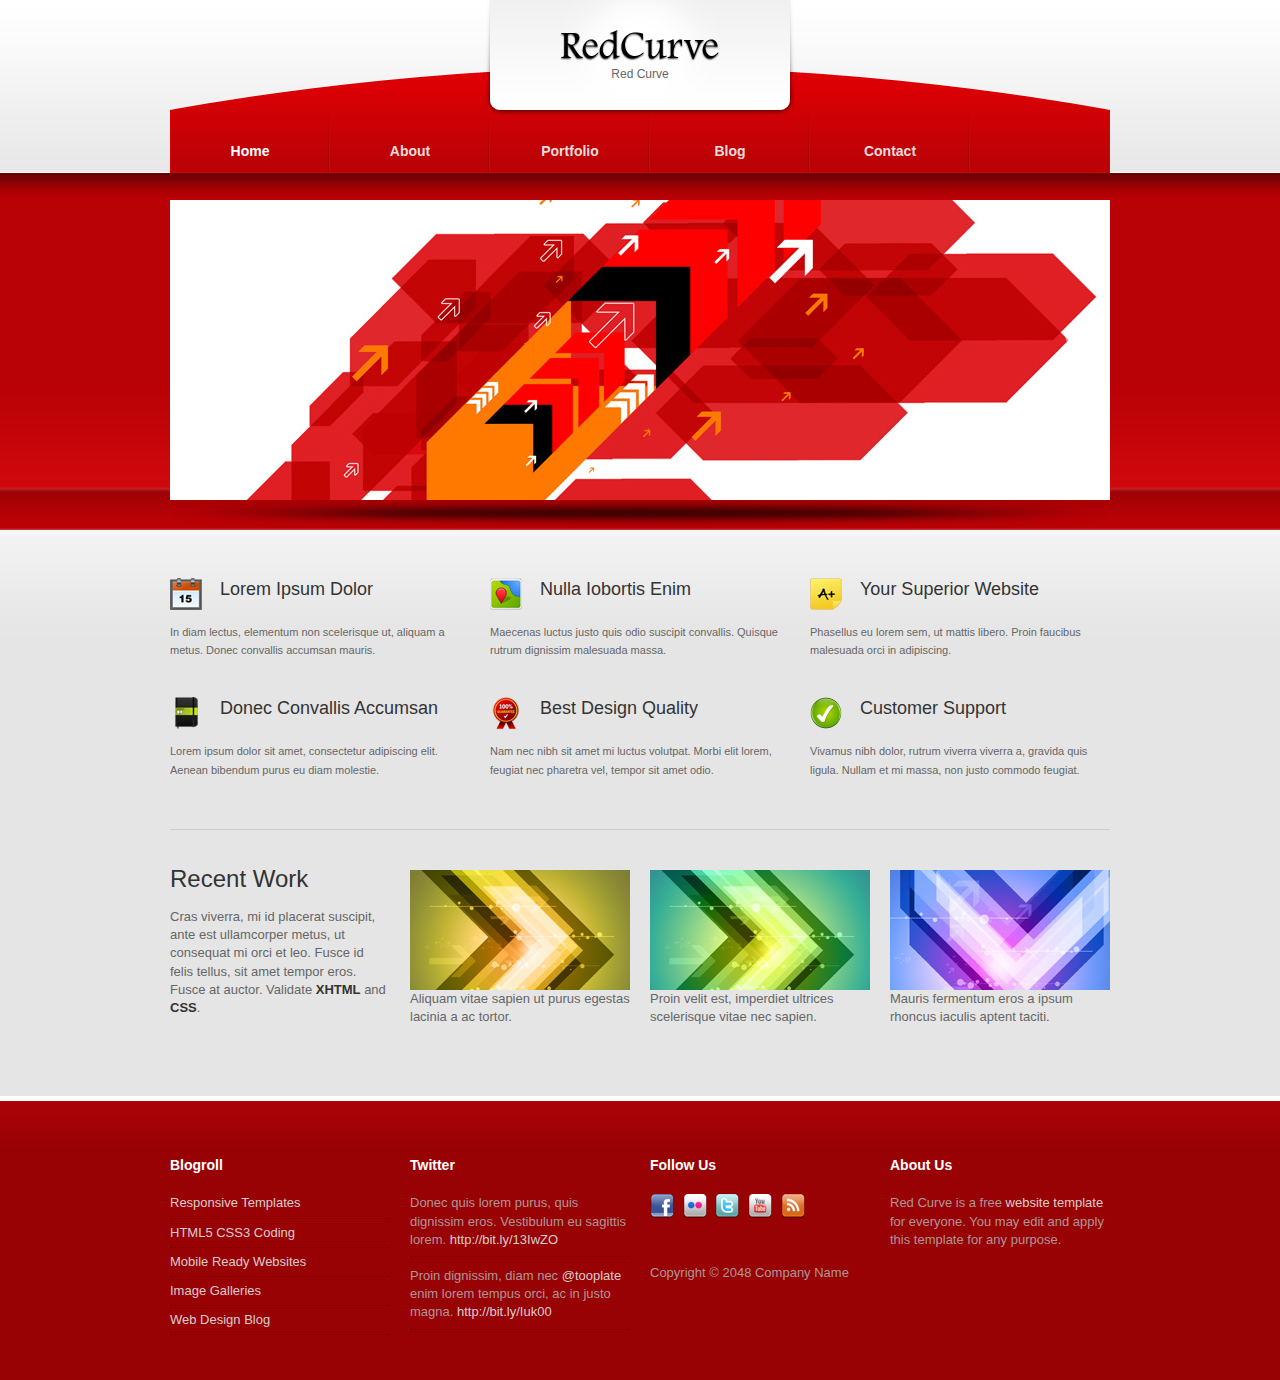
==== index.html @ 510c8c4b "Update index.html" ====
<!DOCTYPE html PUBLIC "-//W3C//DTD XHTML 1.0 Transitional//EN" "http://www.w3.org/TR/xhtml1/DTD/xhtml1-transitional.dtd">
<html xmlns="http://www.w3.org/1999/xhtml">
<head>
<meta http-equiv="Content-Type" content="text/html; charset=utf-8" />
<title>Red Curve Theme - Free Website Template</title>
<meta name="keywords" content="" />
<meta name="description" content="" />
<!--
Template 2057 red curve
http://www.tooplate.com/view/2057-red-curve
-->
<link href="css/tooplate_style.css" rel="stylesheet" type="text/css" />

<link rel="stylesheet" href="css/nivo-slider.css" type="text/css" media="screen" />

<link rel="stylesheet" type="text/css" href="css/ddsmoothmenu.css" />
<script type="text/javascript" src="js/jquery.min.js"></script>
<script type="text/javascript" src="js/ddsmoothmenu.js">

/***********************************************
* Smooth Navigational Menu- (c) Dynamic Drive DHTML code library (www.dynamicdrive.com)
* This notice MUST stay intact for legal use
* Visit Dynamic Drive at http://www.dynamicdrive.com/ for full source code
***********************************************/
/* All Files has been uploaded */
	/* made repo   public */
</script>

<script type="text/javascript">

ddsmoothmenu.init({
	mainmenuid: "tooplate_menu", //menu DIV id
	orientation: 'h', //Horizontal or vertical menu: Set to "h" or "v"
	classname: 'ddsmoothmenu', //class added to menu's outer DIV
	//customtheme: ["#1c5a80", "#18374a"],
	contentsource: "markup" //"markup" or ["container_id", "path_to_menu_file"]
})

</script>

</head>

<body>

<div id="tooplate_header">
	<div id="site_title"><h1><a href="#">Red Curve</a></h1></div>
    <div id="tooplate_menu" class="ddsmoothmenu">
                <ul>
                    <li><a href="index.html" class="selected">Home</a></li>
                    <li><a href="about.html">About</a>
                      	<ul>
                            <li><a href="#">Sub menu 1</a></li>
                            <li><a href="#">Sub menu 2</a></li>
                            <li><a href="#">Sub menu 3</a></li>
                            <li><span class="bottom"></span></li>
                        </ul>
                    </li>
                    <li><a href="portfolio.html">Portfolio</a>
                      	<ul>
                            <li><a href="#">Sub menu 1</a></li>
                            <li><a href="#">Sub menu 2</a></li>
                            <li><a href="#">Sub menu 3</a></li>
                            <li><a href="#">Sub menu 4</a></li>
                            <li><a href="#">Sub menu 5</a></li>
                            <li><span class="bottom"></span></li>
                        </ul>
                    </li>
                  	<li><a href="blog.html">Blog</a></li>
                    <li><a href="contact.html">Contact</a></li>
                </ul>
                <br style="clear: left" />
            </div> <!-- end of tooplate_menu -->
</div> <!-- END of header -->

<div id="tooplate_slider_wrapper">
	<div id="tooplate_slider">
        <div id="slider" class="nivoSlider">
            <img src="images/slider/01.jpg" alt="Slider 01"/>
            <a href="http://dev7studios.com"><img src="images/slider/02.jpg" alt="Slider 02"/></a>
            <img src="images/slider/03.jpg" alt="Slider 03" />
            <img src="images/slider/04.jpg" alt="Slider 04"/>
        </div>
		<script type="text/javascript" src="js/jquery-1.4.3.min.js"></script>
        <script type="text/javascript" src="js/jquery.nivo.slider.js"></script>
        <script type="text/javascript">
        $(window).load(function() {
            $('#slider').nivoSlider();
        });
        </script>	
    </div> <!-- END of slider -->
</div> <!-- END of slider wrapper -->

<div id="tooplate_main_wrapper">
	<div id="tooplate_main">
    	<div class="col one_third fp_services">
            
            <h2 class="s1"><a href="#">Lorem Ipsum Dolor</a></h2>
            <p>In diam lectus, elementum non scelerisque ut, aliquam a metus. Donec convallis accumsan mauris.</p>
        </div>
        <div class="col one_third fp_services">
            
            <h2 class="s2"><a href="#">Nulla Iobortis Enim</a></h2>
            <p> Maecenas luctus justo quis odio suscipit convallis. Quisque rutrum dignissim malesuada massa. </p>
        </div>
        <div class="col one_third no_margin_right fp_services">
            
            <h2 class="s3"><a href="#">Your Superior Website</a></h2>
            <p>Phasellus eu lorem sem, ut mattis libero. Proin faucibus malesuada orci in adipiscing.</p>
        </div>
        <div class="col one_third fp_services">
            
            <h2 class="s4"><a href="#">Donec Convallis Accumsan</a></h2>
            <p>Lorem ipsum dolor sit amet, consectetur adipiscing elit. Aenean bibendum purus eu diam molestie.</p>
        </div>
        <div class="col one_third fp_services">
            
            <h2 class="s5"><a href="#">Best Design Quality</a></h2>
            <p>Nam nec nibh sit amet mi luctus volutpat. Morbi elit lorem, feugiat nec pharetra vel, tempor sit amet odio.</p>
        </div>
        <div class="col one_third no_margin_right fp_services">
            
            <h2 class="s6"><a href="#">Customer Support</a></h2>
            <p>Vivamus nibh dolor, rutrum viverra viverra a, gravida quis ligula. Nullam et mi massa, non  justo commodo feugiat.</p>
        </div>
        
        <div class="cleaner divider"></div>
        
        <div class="col one_fourth">
        	<h3>Recent Work</h3>
            <p>Cras viverra, mi id placerat suscipit, ante est ullamcorper metus, ut consequat mi orci et leo.  Fusce id felis tellus, sit amet tempor eros. Fusce at auctor. Validate <a href="http://validator.w3.org/check?uri=referer" rel="nofollow"><strong>XHTML</strong></a> and <a href="http://jigsaw.w3.org/css-validator/check/referer" rel="nofollow"><strong>CSS</strong></a>.</p>
        </div>
  		<div class="col one_fourth fp_rw">
        	<img src="images/tooplate_image_01.jpg" alt="Image 01" />
            <p>Aliquam vitae sapien ut purus egestas lacinia a ac tortor.</p>
        </div>
  		<div class="col one_fourth fp_rw">
        	<img src="images/tooplate_image_02.jpg" alt="Image 02" />
            <p>Proin velit est, imperdiet ultrices scelerisque vitae  nec sapien.</p>
        </div>
		<div class="col one_fourth fp_rw no_margin_right">
        	<img src="images/tooplate_image_03.jpg" alt="Image 03" />
            <p>Mauris fermentum eros a ipsum rhoncus iaculis aptent taciti.</p>
        </div>
        
		<div class="cleaner"></div>
    </div> <!-- END of main -->
</div> <!-- END of main wrapper -->

<div id="tooplate_footer_wrapper">
	<div id="tooplate_footer">
    	
    	<div class="col one_fourth">
        	<h4>Blogroll</h4>
            <ul class="footer_list">
            	<li><a href="#" target="_parent">Responsive Templates</a></li>
                <li><a href="#" target="_parent">HTML5 CSS3 Coding</a></li>
                <li><a href="#" target="_parent">Mobile Ready Websites</a></li>
                <li><a href="#" target="_parent">Image Galleries</a></li>
                <li><a href="#" target="_parent">Web Design Blog</a></li>
            </ul>   
        </div>
        <div class="col one_fourth">
        	<h4>Twitter</h4>
            <ul class="twitter_post">
	            <li>Donec quis lorem purus, quis dignissim eros. Vestibulum eu sagittis lorem. <a href="#">http://bit.ly/13IwZO</a></li>
                <li>Proin dignissim, diam nec <a href="#">@tooplate</a> enim lorem tempus orci, ac in justo magna. <a href="#">http://bit.ly/Iuk00</a></li>
			</ul>
        </div>
        <div class="col one_fourth">
        	<h4>Follow Us</h4>	
            
            <div class="footer_social_button">
                <a href="#"><img src="images/facebook.png" title="facebook" alt="Facebook"/></a>
                <a href="#"><img src="images/flickr.png" title="flickr" alt="Flickr" /></a>
                <a href="#"><img src="images/twitter.png" title="twitter" alt="Twitter"/></a>
                <a href="#"><img src="images/youtube.png" title="youtube" alt="Youtube"/></a>
                <a href="#"><img src="images/feed.png" title="rss" alt="RSS"/></a>
			</div>
          
            Copyright © 2048 Company Name
            
        </div>
        
        <div class="col one_fourth no_margin_right">
        	<h4>About Us</h4>
            <p>Red Curve is a free <a href="#">website template</a> for everyone. You may edit and apply this template for any purpose.</p>
        </div>
        
        <div class="cleaner"></div>
    </div> <!-- END of footer -->
</div> <!-- END of footer wrapper -->

</body>
</html>
---- css/tooplate_style.css ----
/*
Template 2057 red curve
http://www.tooplate.com/view/2057-red-curve
*/

body {
		margin: 0;
		padding: 0;
		color: #666;
		font-family: Tahoma, Geneva, sans-serif;
		font-size: 13px;
		line-height: 1.4em; 
		background-color: #e5e5e5;
		background-repeat: repeat-x;
		background-position: top;
		background-image: url(../images/tooplate_body.png)
}

a, a:link, a:visited { 
	color: #333; 
	font-weight: normal; 
	text-decoration: none; 
}

a:hover { 
	text-decoration: underline; 
}

a.more { 
	display: inline-block; 
	padding-left: 15px; 
	color: #980205; 
	font-weight: 700; 
	background: url(../images/tooplate_arrow.png) left center no-repeat; 
}

p { 
	margin: 0 0 10px 0; 
	padding: 0; 
}

img { 
	border: none; 
}

blockquote { 
	font-style: italic; 
	margin: 0 0 0 10px;
}

cite { 
	font-weight: bold; 
	color:#333; 
}

cite a, cite a:link, cite a:visited  { 
	font-size: 12px; 
	text-decoration: none; 
	font-style: normal; 
}

cite span { 
	font-weight: 400; 
	color: #333; 
}

h1, h2, h3, h4, h5, h6 { color: #333; font-weight: normal; }
h1 { font-size: 48px; margin: 0 0 30px; padding: 5px 0 }
h2 { font-size: 30px; margin: 0 0 25px; padding: 5px 0 }
h3 { font-size: 24px; margin: 0 0 20px; padding: 0; }
h4 { font-size: 18px; margin: 0 0 15px; padding: 0; }
h5 { font-size: 16px; margin: 0 0 10px; padding: 0;  }
h6 { font-size: 12px; margin: 0 0 5px; padding: 0; }

.cleaner { clear: both }
.h10 { height: 10px }
.h20 { height: 20px }
.h30 { height: 30px }
.h40 { height: 40px }
.h50 { height: 50px }
.divider { margin-bottom: 40px; padding-bottom: 20px; border-bottom: 1px solid #ccc }

.float_l { float: left }
.float_r { float: right }

.tooplate_list { 
	margin: 10px 0 10px 0; 
	padding: 0; 
	list-style: none; 
}

.tooplate_list li { 
	color:#52493a; 
	margin: 0 0 10px 0; 
	padding: 0 5px 0 20px; 
	background: url(../images/tooplate_list.png) no-repeat scroll 0 7px; 
}

.tooplate_list li a { 
	color: #52493a; 
	font-weight: normal; 
}

.tooplate_list li a:hover { 
	color: #52493a; 
}

#tooplate_header {
	width: 940px;
	height: 200px;
	padding: 0 10px;
	margin: 0 auto;
	background: url(../images/tooplate_header.png) no-repeat center top
}

#tooplate_middle_wrapper {
	width:100%;
	background: #b90206 url(../images/tooplate_middle.png) repeat-x bottom
}

#tooplate_middle {
	width: 940px;
	padding: 20px 10px 60px;
	margin: 0 auto;
	color: #fff;
	font-size: 14px;
	line-height: 20px
}

#tooplate_middle h2 { 
	font-family: Georgia, "Times New Roman", Times, serif; 
	color: #fff; 
}

#tooplate_slider_wrapper { 
	width: 100%;
	background: #b90206 url(../images/tooplate_middle.png) repeat-x bottom;
}

#tooplate_slider {
	width: 940px;
	height: 330px;
	margin: 0 auto;
	padding: 0 10px;
	background: url(../images/tooplate_slider.png) no-repeat center bottom;
}

#tooplate_main_wrapper {
	width: 100%;
	background: url(../images/tooplate_main.png) repeat-x top
}

#tooplate_main {
	width: 940px;
	margin: 0 auto;
	padding: 40px 10px;
}

#content { width: 600px }

#tooplate_footer_wrapper {
	width: 100%;
	background: #980205 url(../images/tooplate_footer.png) repeat-x top
}

#tooplate_footer {
	width: 940px;
	margin: 0 auto;
	padding: 60px 10px 20px;
}

#site_title { 
	width: 300px; 
	margin: 0 auto; 
	padding: 30px 0 20px; 
}

#site_title h1 { 
	margin: 0; 
	padding: 0; 
}

#site_title h1 a { 
	display: block; 
	width: 300px; 
	height: 25px; 
	padding-top: 35px; 
	color: #666; 
	text-align: center; 
	font-size: 12px;  
	background: url(../images/tooplate_logo.png)  no-repeat top center; 
}

.fp_services { margin-bottom: 40px }
.fp_services h2 { font-size: 18px; line-height: 18px; margin-bottom: 5px; padding: 10px 0 20px 50px; background-repeat: no-repeat; background-position: left }
.fp_services h2.s1 { background-image: url(../images/calendar-32px.png) }
.fp_services h2.s2 { background-image: url(../images/map-32px.png) }
.fp_services h2.s3 { background-image: url(../images/post-it-32px.png) }
.fp_services h2.s4 { background-image: url(../images/notebook-32px.png) }
.fp_services h2.s5 { background-image: url(../images/rosette-32px.png) }
.fp_services h2.s6 { background-image: url(../images/tick-32px.png) }
.fp_services h2 a { color: #333 }
.fp_services p { font-size: 11px }

.recent_post { margin: 0; padding:0; list-style: none }
.recent_post li { margin: 0 0 15px; padding: 0 0 15px; border-bottom: 1px solid #ccc }
.recent_post li a { display: block; font-weight: 700 }

.staff img { margin-bottom: 10px }
.staff h3 { font-size: 14px; margin-bottom: 0 }
.staff h5 { font-size: 12px; font-weight: 700 }

.post { clear: both; margin-bottom: 40px }
.post img { margin-bottom: 20px }
.post p { margin-bottom: 20px }
.post h2 { font-size: 34px; padding: 0 0 20px 0; margin-bottom: 20px; line-height: 34px; border-bottom: 1px dashed #403f3f;  }
.post .meta { border: 1px solid #fff; background: #ccc; margin-top: 20px; padding: 5px 20px; }
.post .meta span { float: left; display: block; margin-right: 15px; padding: 5px 0 5px 26px }
.post .meta span.admin { background: url(../images/agent.png) no-repeat }
.post .meta span.date { background: url(../images/calendar.png) no-repeat }
.post .meta span.tag { background: url(../images/tag.png) no-repeat }
.post .meta span.comment { background: url(../images/chat.png) no-repeat }

#comment_section {
	clear: both;
	margin-bottom: 60px;
	width: 590px;
}

.first_level {
	margin: 0; padding: 0;
}

.comments {
	list-style: none; 
}

.comments li { 
	margin-bottom: 10px; 
	list-style:none; 
}

.comments li .commentbox1 { 
	background: #fff; 
	border: 1px solid #ccc; 
}

.comments li .commentbox2 { 
	background: #fff; 
	border: 1px solid #ccc; 
}

.comments li .comment_box { 
	clear: both; 
	width:100%; 
	padding: 15px;  
}

.comment_box .gravatar { 
	float: left; 
	width: 50px; 
	margin-right: 15px; 
	background: #000; 
}

.comment_box .gravatar img { 
	margin: 0; 
	width: 50px; 
	height: 50px; 
}

.comment_box .comment_text { 
	margin: 0 0 0 65px; 
}

.comment_box .comment_text p { 
	margin: 0; 
}

.comment_text .comment_author { 
	font-size: 14px; 
	font-weight: bold; 
	color: #e5a923; 
	margin-bottom: 10px; 
}

.comment_text .date { 
	font-size: 12px; 
	font-weight: normal; 
	color: #7b7b7b; 
	padding-left: 10px; 
}

.comment_text .time { 
	font-size: 12px; 
	font-weight: normal; 
	color: #7b7b7b; 
	padding-left: 10px; 
}

.comment_text .reply a { 
	display: block; 
	clear: both; 
	float: right; 
	color: #e5a923; 
	font-weight: 700; 
} 

#comment_form {
	clear: both;
}

#comment_form h3 {
	font-size: 20px;
	border-bottom: 1px dotted #666;
	margin-bottom: 15px;
	padding-bottom: 10px;
}

#comment_form form {
	padding: 20px;
	background: #fff; border: 1px solid #ccc;
}

#comment_form textarea {
	color: #222;
	background:#fff none repeat fixed 0 0;
	border: 1px solid #ccc;
	display:block;
	height:150px;
	margin-top:5px;
	padding:5px;
	width: 360px;
	font-family: Tahoma, Geneva, sans-serif; 
	font-size: 12px;
}

#comment_form .form_row {
	width: 100%;
	margin-bottom: 15px;
}

#comment_form form input {
	color: #222;
	margin-top: 5px;
	padding: 5px;
	width: 200px;
	background:#fff none repeat fixed 0 0;
	border: 1px solid #ccc;
	font-family: Tahoma, Geneva, sans-serif; 
	font-size: 12px;
}

#comment_form .submit_btn {
	width: 80px;
	padding: 5px 20px;
	color: #000;
	background: #ccc;
	border: 1px solid #666
}

#contact_form { 
	padding: 0; 
	width: 400px; 
	margin-bottom: 40px; 
}

#contact_form form { 
	margin: 0px; 
	padding: 0px; 
}

#contact_form form .input_field { 
	width: 270px; 
	padding: 5px; 
	color: #222;  
	background: #fff; 
	border: 1px solid #dedede;
	font-family: Tahoma, Geneva, sans-serif; 
	font-size: 12px;
	margin-top: 5px;
}

#contact_form form label { 
	display: block; 
	width: 100px; 
	margin-right: 12px; 
	font-size: 13px; 
}

#contact_form form textarea { 
	width: 386px; 
	height: 200px; 
	padding: 5px; 
	color: #222; 
	background: #fff; 
	border: 1px solid #dedede; 
	font-family: Tahoma, Geneva, sans-serif; 
	font-size: 12px;
	margin-top: 5px;
}

#contact_form form .submit_btn { 
	padding: 5px 14px; 
	font-weight: bold;  
	background: #fff; 
	border: 1px solid #dedede; 
}	

#gallery { 
	margin: 0; 
	padding: 0; 
	list-style: none; 
}

#gallery li { 
	margin: 0; 
	padding: 0; 
}

#gallery li a { 
	display: block; 
	float: left; 
	width: 280px; 
	padding: 8px; 
	height: 280px; 
	margin: 6px; 
	border: 1px solid #ccc;  
}

.gallery_menu { 
	margin-bottom: 20px; 
	padding-bottom: 10px; 
	border-bottom: 4px solid #ccc; 
}

.gallery_menu a { 
	float: left; 
	display: block; 
	padding-left: 15px; 
	margin-right: 20px; 
	font-size: 12px; 
	font-weight: 700; 
	background: url(../images/tooplate_list.png) no-repeat left center; 
}

#tooplate_footer { 
	color: #ae9697; 
}

#tooplate_footer a { 
	color: #dacdcd; 
}

#tooplate_footer h4 { 
	color: #fff; 
	font-size: 14px; 
	font-weight: 700; 
	margin-bottom: 20px; 
}

.footer_list { 
	margin: 0; 
	padding: 0; 
	list-style: none; 
}

.footer_list li { 
	margin: 0 0 5px; 
	padding: 0 0 5px; 
	border-bottom: 1px dotted #5c0103; 
}

.footer_list li a { 
	color: #686868; 
}

.twitter_post { 
	margin: 0; 
	padding: 0; 
	list-style: none; 
}

.twitter_post li { 
	margin: 0 0 10px; 
	padding: 0 0 7px; 
	border-bottom: 1px dotted #5c0103; 
}

.footer_social_button { 
	clear: both; 
	margin-bottom: 40px; 
}

.footer_social_button a { 
	margin-right: 5px; 
}

.col { 
	float: left; 
	margin: 0 20px 20px 0; 
}

.half { 
	width: 400px; 
}

#sidebar, .one_third { 
	width: 300px; 
}

.two-third { 
	width: 620px; 
}

.padding_right { 
	padding-right: 20px; 
}

.one_fourth { 
	width: 220px; 
}

.no_margin_right { 
	margin-right: 0; 
}

.last_box { 
	margin-bottom: 0; 
	background: none; 
}

.pagging { 
	margin: 0 0 20px; 
	padding: 0; 
}

.pagging ul { 
	margin: 0; 
	padding: 0; 
	list-style: none; 
}

.pagging ul li { 
	margin: 0; 
	padding: 0; 
	display: inline; 
}

.pagging ul li a { 
	float: left; 
	display: block; 
	color: #333; 
	text-decoration: none; 
	margin-right: 5px; 
	padding: 5px 10px; 
	background: #fff; 
	border: 1px solid #ccc; 
}

.pagging ul li a:hover { 
	background: #ccc; 
	border: 1px solid #fff; 
	color: #fff;  
}
---- css/ddsmoothmenu.css ----
.ddsmoothmenu{
	clear: both;
	height: 62px;
	width: 940px;
	margin-bottom: 1px;	
}

.ddsmoothmenu ul{
	z-index:100;
	margin: 0;
	padding: 0;
	list-style-type: none;
}

/*Top level list items*/
.ddsmoothmenu ul li{
	position: relative;
	display: inline;
	float: left;
}

/*Top level menu link items style*/
.ddsmoothmenu ul li a {
	display: block;
	position: relative;
	width: 100px;
	height: 30px;
	padding: 32px 30px 0;
	font-size: 14px;
	color: #eddcdd;	
	text-align: center;
	text-decoration: none;
	font-weight: 700;
	outline: none;
	border: none;
	background: url(../images/tooplate_menu_divider.png) right bottom no-repeat
}
* html .ddsmoothmenu ul li a{ /*IE6 hack to get sub menu links to behave correctly*/
display: inline-block;
}

.ddsmoothmenu ul li a.selected, .ddsmoothmenu ul li a:hover { /*CSS class that's dynamically added to the currently active menu items' LI A element*/
	color: #fff;
}
	
/*1st sub level menu*/
.ddsmoothmenu ul li ul {
	position: absolute;
	width: 239px;
	left: 0;
	display: none; /*collapse all sub menus to begin with*/
	visibility: hidden;
	background: url(../images/tooplate_smm.png) repeat-y
}

.ddsmoothmenu ul li ul span.bottom {
	position: absolute;
	width: 239px;
	height: 20px;
	left: 0;
	bottom: -20px;
	background: url(../images/tooplate_smb.png)
}

/*Sub level menu list items (undo style from Top level List Items)*/
.ddsmoothmenu ul li ul li{
display: list-item;
float: none;
}

/*All subsequent sub menu levels vertical offset after 1st level sub menu */
.ddsmoothmenu ul li ul li ul{
top: 0;
}

/* Sub level menu links style */
.ddsmoothmenu ul li ul li a{
	font-weight: 500;
	width: 188px; /*width of sub menus*/
	padding: 0 5px;
	margin: 10px 4px 0 16px;
	font-size: 12px;
	border-top-width: 0;
	text-align: left;
	background: url(../images/tooplate_smd.png) repeat-x bottom;
}

.ddsmoothmenu ul li ul li a:hover {
	font-weight: 600;
}

/* Holly Hack for IE \*/
* html .ddsmoothmenu{height: 1%;} /*Holly Hack for IE7 and below*/

/* ######### CSS classes applied to down and right arrow images  ######### */

.downarrowclass{
position: absolute;
top: 12px;
right: 7px;
}

.rightarrowclass{
position: absolute;
top: 6px;
right: 5px;
}

/* ######### CSS for shadow added to sub menus  ######### */

.ddshadow{
position: absolute;
left: 0;
top: 0;
width: 0;
height: 0;
background: none;
}

.toplevelshadow{ /*shadow opacity. Doesn't work in IE*/
opacity: 0.5;
}

/* menu */
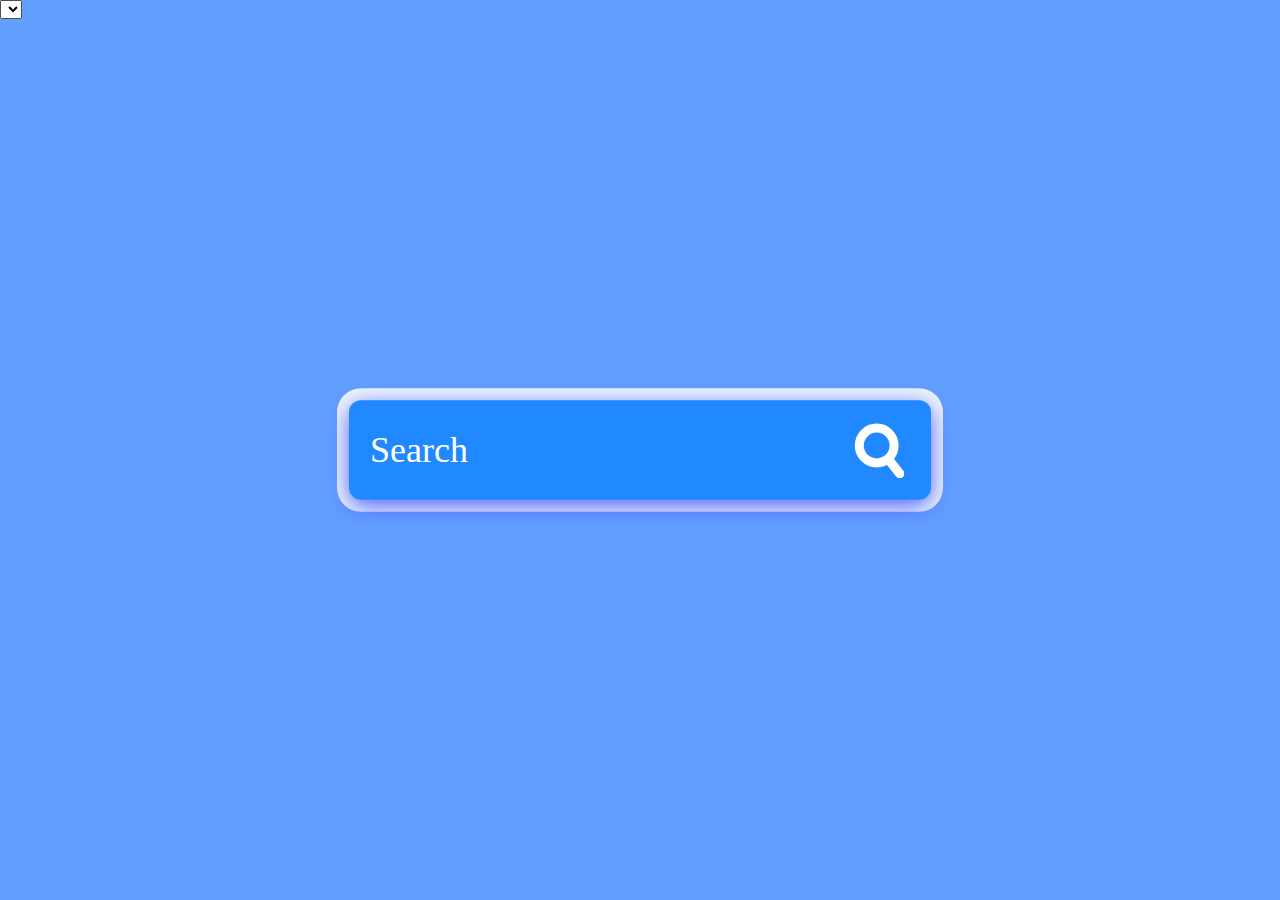
==== commit b37bac4d: "JS proxy Test files upload" ====
--- a/index.html
+++ b/index.html
@@ -1,194 +1,154 @@
-<!DOCTYPE html PUBLIC "-//W3C//DTD XHTML 1.0 Transitional//EN" "http://www.w3.org/TR/xhtml1/DTD/xhtml1-transitional.dtd">
-<html xmlns="http://www.w3.org/1999/xhtml">
-<head>
-<meta http-equiv="Content-Type" content="text/html; charset=utf-8" />
-<title>Red Curve Theme - Free Website Template</title>
-<meta name="keywords" content="" />
-<meta name="description" content="" />
-<!--
-Template 2057 red curve
-http://www.tooplate.com/view/2057-red-curve
--->
-<link href="css/tooplate_style.css" rel="stylesheet" type="text/css" />
-
-<link rel="stylesheet" href="css/nivo-slider.css" type="text/css" media="screen" />
-
-<link rel="stylesheet" type="text/css" href="css/ddsmoothmenu.css" />
-<script type="text/javascript" src="js/jquery.min.js"></script>
-<script type="text/javascript" src="js/ddsmoothmenu.js">
-
-/***********************************************
-* Smooth Navigational Menu- (c) Dynamic Drive DHTML code library (www.dynamicdrive.com)
-* This notice MUST stay intact for legal use
-* Visit Dynamic Drive at http://www.dynamicdrive.com/ for full source code
-***********************************************/
-/* All Files has been uploaded */
-	/* made repo   public */
-</script>
-
-<script type="text/javascript">
-
-ddsmoothmenu.init({
-	mainmenuid: "tooplate_menu", //menu DIV id
-	orientation: 'h', //Horizontal or vertical menu: Set to "h" or "v"
-	classname: 'ddsmoothmenu', //class added to menu's outer DIV
-	//customtheme: ["#1c5a80", "#18374a"],
-	contentsource: "markup" //"markup" or ["container_id", "path_to_menu_file"]
-})
-
-</script>
-
-</head>
-
-<body>
-
-<div id="tooplate_header">
-	<div id="site_title"><h1><a href="#">Red Curve</a></h1></div>
-    <div id="tooplate_menu" class="ddsmoothmenu">
-                <ul>
-                    <li><a href="index.html" class="selected">Home</a></li>
-                    <li><a href="about.html">About</a>
-                      	<ul>
-                            <li><a href="#">Sub menu 1</a></li>
-                            <li><a href="#">Sub menu 2</a></li>
-                            <li><a href="#">Sub menu 3</a></li>
-                            <li><span class="bottom"></span></li>
-                        </ul>
-                    </li>
-                    <li><a href="portfolio.html">Portfolio</a>
-                      	<ul>
-                            <li><a href="#">Sub menu 1</a></li>
-                            <li><a href="#">Sub menu 2</a></li>
-                            <li><a href="#">Sub menu 3</a></li>
-                            <li><a href="#">Sub menu 4</a></li>
-                            <li><a href="#">Sub menu 5</a></li>
-                            <li><span class="bottom"></span></li>
-                        </ul>
-                    </li>
-                  	<li><a href="blog.html">Blog</a></li>
-                    <li><a href="contact.html">Contact</a></li>
-                </ul>
-                <br style="clear: left" />
-            </div> <!-- end of tooplate_menu -->
-</div> <!-- END of header -->
-
-<div id="tooplate_slider_wrapper">
-	<div id="tooplate_slider">
-        <div id="slider" class="nivoSlider">
-            <img src="images/slider/01.jpg" alt="Slider 01"/>
-            <a href="http://dev7studios.com"><img src="images/slider/02.jpg" alt="Slider 02"/></a>
-            <img src="images/slider/03.jpg" alt="Slider 03" />
-            <img src="images/slider/04.jpg" alt="Slider 04"/>
-        </div>
-		<script type="text/javascript" src="js/jquery-1.4.3.min.js"></script>
-        <script type="text/javascript" src="js/jquery.nivo.slider.js"></script>
-        <script type="text/javascript">
-        $(window).load(function() {
-            $('#slider').nivoSlider();
-        });
-        </script>	
-    </div> <!-- END of slider -->
-</div> <!-- END of slider wrapper -->
-
-<div id="tooplate_main_wrapper">
-	<div id="tooplate_main">
-    	<div class="col one_third fp_services">
-            
-            <h2 class="s1"><a href="#">Lorem Ipsum Dolor</a></h2>
-            <p>In diam lectus, elementum non scelerisque ut, aliquam a metus. Donec convallis accumsan mauris.</p>
-        </div>
-        <div class="col one_third fp_services">
-            
-            <h2 class="s2"><a href="#">Nulla Iobortis Enim</a></h2>
-            <p> Maecenas luctus justo quis odio suscipit convallis. Quisque rutrum dignissim malesuada massa. </p>
-        </div>
-        <div class="col one_third no_margin_right fp_services">
-            
-            <h2 class="s3"><a href="#">Your Superior Website</a></h2>
-            <p>Phasellus eu lorem sem, ut mattis libero. Proin faucibus malesuada orci in adipiscing.</p>
-        </div>
-        <div class="col one_third fp_services">
-            
-            <h2 class="s4"><a href="#">Donec Convallis Accumsan</a></h2>
-            <p>Lorem ipsum dolor sit amet, consectetur adipiscing elit. Aenean bibendum purus eu diam molestie.</p>
-        </div>
-        <div class="col one_third fp_services">
-            
-            <h2 class="s5"><a href="#">Best Design Quality</a></h2>
-            <p>Nam nec nibh sit amet mi luctus volutpat. Morbi elit lorem, feugiat nec pharetra vel, tempor sit amet odio.</p>
-        </div>
-        <div class="col one_third no_margin_right fp_services">
-            
-            <h2 class="s6"><a href="#">Customer Support</a></h2>
-            <p>Vivamus nibh dolor, rutrum viverra viverra a, gravida quis ligula. Nullam et mi massa, non  justo commodo feugiat.</p>
-        </div>
-        
-        <div class="cleaner divider"></div>
-        
-        <div class="col one_fourth">
-        	<h3>Recent Work</h3>
-            <p>Cras viverra, mi id placerat suscipit, ante est ullamcorper metus, ut consequat mi orci et leo.  Fusce id felis tellus, sit amet tempor eros. Fusce at auctor. Validate <a href="http://validator.w3.org/check?uri=referer" rel="nofollow"><strong>XHTML</strong></a> and <a href="http://jigsaw.w3.org/css-validator/check/referer" rel="nofollow"><strong>CSS</strong></a>.</p>
-        </div>
-  		<div class="col one_fourth fp_rw">
-        	<img src="images/tooplate_image_01.jpg" alt="Image 01" />
-            <p>Aliquam vitae sapien ut purus egestas lacinia a ac tortor.</p>
-        </div>
-  		<div class="col one_fourth fp_rw">
-        	<img src="images/tooplate_image_02.jpg" alt="Image 02" />
-            <p>Proin velit est, imperdiet ultrices scelerisque vitae  nec sapien.</p>
-        </div>
-		<div class="col one_fourth fp_rw no_margin_right">
-        	<img src="images/tooplate_image_03.jpg" alt="Image 03" />
-            <p>Mauris fermentum eros a ipsum rhoncus iaculis aptent taciti.</p>
-        </div>
-        
-		<div class="cleaner"></div>
-    </div> <!-- END of main -->
-</div> <!-- END of main wrapper -->
-
-<div id="tooplate_footer_wrapper">
-	<div id="tooplate_footer">
-    	
-    	<div class="col one_fourth">
-        	<h4>Blogroll</h4>
-            <ul class="footer_list">
-            	<li><a href="#" target="_parent">Responsive Templates</a></li>
-                <li><a href="#" target="_parent">HTML5 CSS3 Coding</a></li>
-                <li><a href="#" target="_parent">Mobile Ready Websites</a></li>
-                <li><a href="#" target="_parent">Image Galleries</a></li>
-                <li><a href="#" target="_parent">Web Design Blog</a></li>
-            </ul>   
-        </div>
-        <div class="col one_fourth">
-        	<h4>Twitter</h4>
-            <ul class="twitter_post">
-	            <li>Donec quis lorem purus, quis dignissim eros. Vestibulum eu sagittis lorem. <a href="#">http://bit.ly/13IwZO</a></li>
-                <li>Proin dignissim, diam nec <a href="#">@tooplate</a> enim lorem tempus orci, ac in justo magna. <a href="#">http://bit.ly/Iuk00</a></li>
-			</ul>
-        </div>
-        <div class="col one_fourth">
-        	<h4>Follow Us</h4>	
-            
-            <div class="footer_social_button">
-                <a href="#"><img src="images/facebook.png" title="facebook" alt="Facebook"/></a>
-                <a href="#"><img src="images/flickr.png" title="flickr" alt="Flickr" /></a>
-                <a href="#"><img src="images/twitter.png" title="twitter" alt="Twitter"/></a>
-                <a href="#"><img src="images/youtube.png" title="youtube" alt="Youtube"/></a>
-                <a href="#"><img src="images/feed.png" title="rss" alt="RSS"/></a>
-			</div>
-          
-            Copyright © 2048 Company Name
-            
-        </div>
-        
-        <div class="col one_fourth no_margin_right">
-        	<h4>About Us</h4>
-            <p>Red Curve is a free <a href="#">website template</a> for everyone. You may edit and apply this template for any purpose.</p>
-        </div>
-        
-        <div class="cleaner"></div>
-    </div> <!-- END of footer -->
-</div> <!-- END of footer wrapper -->
-
-</body>
-</html>
+<!DOCTYPE html>
+<html>
+	<head>
+		<link rel="stylesheet" type="text/css" href="main.css">
+		<meta name="viewport" content="width=device-width,initial-scale=1.0,maximum-scale=1.0,user-scalable=0">
+		<title>Pro Search</title>
+		<base target="_blank">
+	</head>
+	<body>
+		<div class="cover">
+		  <form method="get" action="">
+		    <div class="tb">
+		      <div class="td"><input id="txtURL" type="text" placeholder="Search" required></div>
+		      <div class="td" class="s-cover">
+		        <button id="btnGo" type="submit">
+		          <div class="s-circle"></div>
+		          <span></span>
+		        </button>
+		      </div>
+		    </div>
+		  </form>
+		</div>
+		<div class="go">
+    				<select id="selNode"></select>
+    			</div>
+    			<div id="list">
+  				</div>
+		<script>
+    const PAGE_CONF_SET = 110
+    const PAGE_CONF_GET = 111
+
+    const SW_CONF_RETURN = 112
+    const SW_CONF_CHANGE = 113
+
+    const PAGE_READY_CHECK = 200
+    const SW_READY = 201
+
+    const sw = navigator.serviceWorker
+
+
+    sw.addEventListener('message', onSwMsg)
+    sendMsgToSw(PAGE_READY_CHECK)
+
+    btnGo.onclick = function() {
+      const text = txtURL.value.trim()
+      if (text) {
+        const url = './-----' + text
+        open(url, '_blank', 'noopener,noreferrer')
+      }
+    }
+    txtURL.onkeypress = function(e) {
+      if (e.keyCode === 13) {
+        btnGo.onclick()
+      }
+    }
+    txtURL.setSelectionRange(0, txtURL.value.length)
+
+
+    function onSwMsg(e) {
+      const [cmd, msg] = e.data
+
+      switch (cmd) {
+      case SW_CONF_RETURN:
+        conf = msg
+        showConf()
+        break
+
+      case SW_CONF_CHANGE:
+        conf = msg
+        updateSelected()
+        break
+
+      case SW_READY:
+        console.log('sw ready')
+        showIcons()
+        sendMsgToSw(PAGE_CONF_GET)
+        break
+      }
+    }
+
+    function onSwFail(err) {
+      txtURL.value = err
+    }
+
+    selNode.onchange = function() {
+      const item = this.options[this.selectedIndex]
+      const node = item.value
+      conf.node_default = node
+      sendMsgToSw(PAGE_CONF_SET, conf)
+    }
+
+    function sendMsgToSw(cmd, val) {
+      const ctl = sw.controller
+      if (!ctl) {
+        console.log('ctl is null')
+        return
+      }
+      ctl.postMessage([cmd, val])
+    }
+
+    const SITE_LIST = [
+      ['google', ''],
+      ['youtube', ''],
+      ['twitter', 'twitter.com/google'],
+      ['flickr', ''],
+      ['quora', 'www.quora.com/topic/JavaScript-programming-language'],
+      ['twitch', 'www.twitch.tv/'],
+      ['reddit', ''],
+      ['wiki', 'zh.wikipedia.org/'],
+      ['gist', 'gist.github.com/'],
+      ['facebook', 'facebook.com/Google/'],
+      ['blogger', ''],
+    ]
+
+    function showIcons() {
+      list.innerHTML = SITE_LIST.map(v => {
+        let [id, url] = v
+        url = url || `www.${id}.com/`
+        return `\
+<a rel="noopener noreferrer" href=./-----https://${url}>\
+<img width=128 height=128 src=__sys__/assets/ico/${id}.png></a>`
+      }).join('')
+    }
+
+    function addNodeItem(id, text) {
+      const optEl = document.createElement('option')
+      optEl.id = '--' + id
+      optEl.text = text
+      optEl.value = id
+      selNode.appendChild(optEl)
+    }
+
+    function updateSelected() {
+      const id = conf.node_default
+      const item = document.getElementById('--' + id)
+      if (item) {
+        item.selected = true
+      } else {
+        console.warn('unknown node:', id)
+      }
+    }
+
+    function showConf() {
+      for (const [id, node] of Object.entries(conf.node_map)) {
+        if (!node.hidden) {
+          addNodeItem(id, node.label)
+        }
+      }
+      updateSelected()
+    }
+  </script>
+	</body>
+</html>
+<!-- Search-Pro,Inspired by Himalaya Singh -->--- a/main.css
+++ b/main.css
@@ -0,0 +1,166 @@
+*
+{
+    outline: none;
+}
+
+html, body
+{
+    height: 100%;
+    min-height: 100%;
+}
+
+body
+{
+    margin: 0;
+    background-color: #639fff;
+}
+
+.tb
+{
+    display: table;
+    width: 100%;
+}
+
+.td
+{
+    display: table-cell;
+    vertical-align: middle;
+}
+
+input, button
+{
+    color: #fff;
+    font-family: Nunito;
+    padding: 0;
+    margin: 0;
+    border: 0;
+    background-color: transparent;
+}
+
+.cover
+{
+    position: absolute;
+    top: 50%;
+    left: 0;
+    right: 0;
+    width: 900px;
+    padding: 35px;
+    margin: -83px auto 0 auto;
+    background-color: #2189ff;
+    border-radius: 20px;
+    box-shadow: 0 10px 40px #485dfa, 0 0 0 20px #ffffffeb;
+    transform: scale(0.6);
+}
+
+form
+{
+    height: 96px;
+}
+
+input[type="text"]
+{
+    width: 100%;
+    height: 96px;
+    font-size: 60px;
+    line-height: 1;
+}
+
+input[type="text"]::placeholder
+{
+    color: #fff;
+}
+
+.s-cover
+{
+    width: 1px;
+    padding-left: 35px;
+}
+
+button
+{
+    position: relative;
+    display: block;
+    width: 84px;
+    height: 96px;
+    cursor: pointer;
+}
+
+.s-circle
+{
+    position: relative;
+    top: -8px;
+    left: 0;
+    width: 43px;
+    height: 43px;
+    margin-top: 0;
+    border-width: 15px;
+    border: 15px solid #fff;
+    background-color: transparent;
+    border-radius: 50%;
+    transition: 0.5s ease all;
+}
+
+button span
+{
+    position: absolute;
+    top: 68px;
+    left: 43px;
+    display: block;
+    width: 45px;
+    height: 15px;
+    background-color: transparent;
+    border-radius: 10px;
+    transform: rotateZ(52deg);
+    transition: 0.5s ease all;
+}
+
+button span:before, button span:after
+{
+    content: '';
+    position: absolute;
+    bottom: 0;
+    right: 0;
+    width: 45px;
+    height: 15px;
+    background-color: #fff;
+    border-radius: 10px;
+    transform: rotateZ(0);
+    transition: 0.5s ease all;
+}
+
+.s-cover:hover .s-circle
+{
+    top: -1px;
+    width: 67px;
+    height: 15px;
+    border-width: 0;
+    background-color: #fff;
+    border-radius: 20px;
+}
+
+.s-cover:hover span
+{
+    top: 50%;
+    left: 56px;
+    width: 25px;
+    margin-top: -9px;
+    transform: rotateZ(0);
+}
+
+.s-cover:hover button span:before
+{
+    bottom: 11px;
+    transform: rotateZ(52deg);
+}
+
+.s-cover:hover button span:after
+{
+    bottom: -11px;
+    transform: rotateZ(-52deg);
+}
+.s-cover:hover button span:before, .s-cover:hover button span:after
+{
+    right: -6px;
+    width: 40px;
+    background-color: #fff;
+}
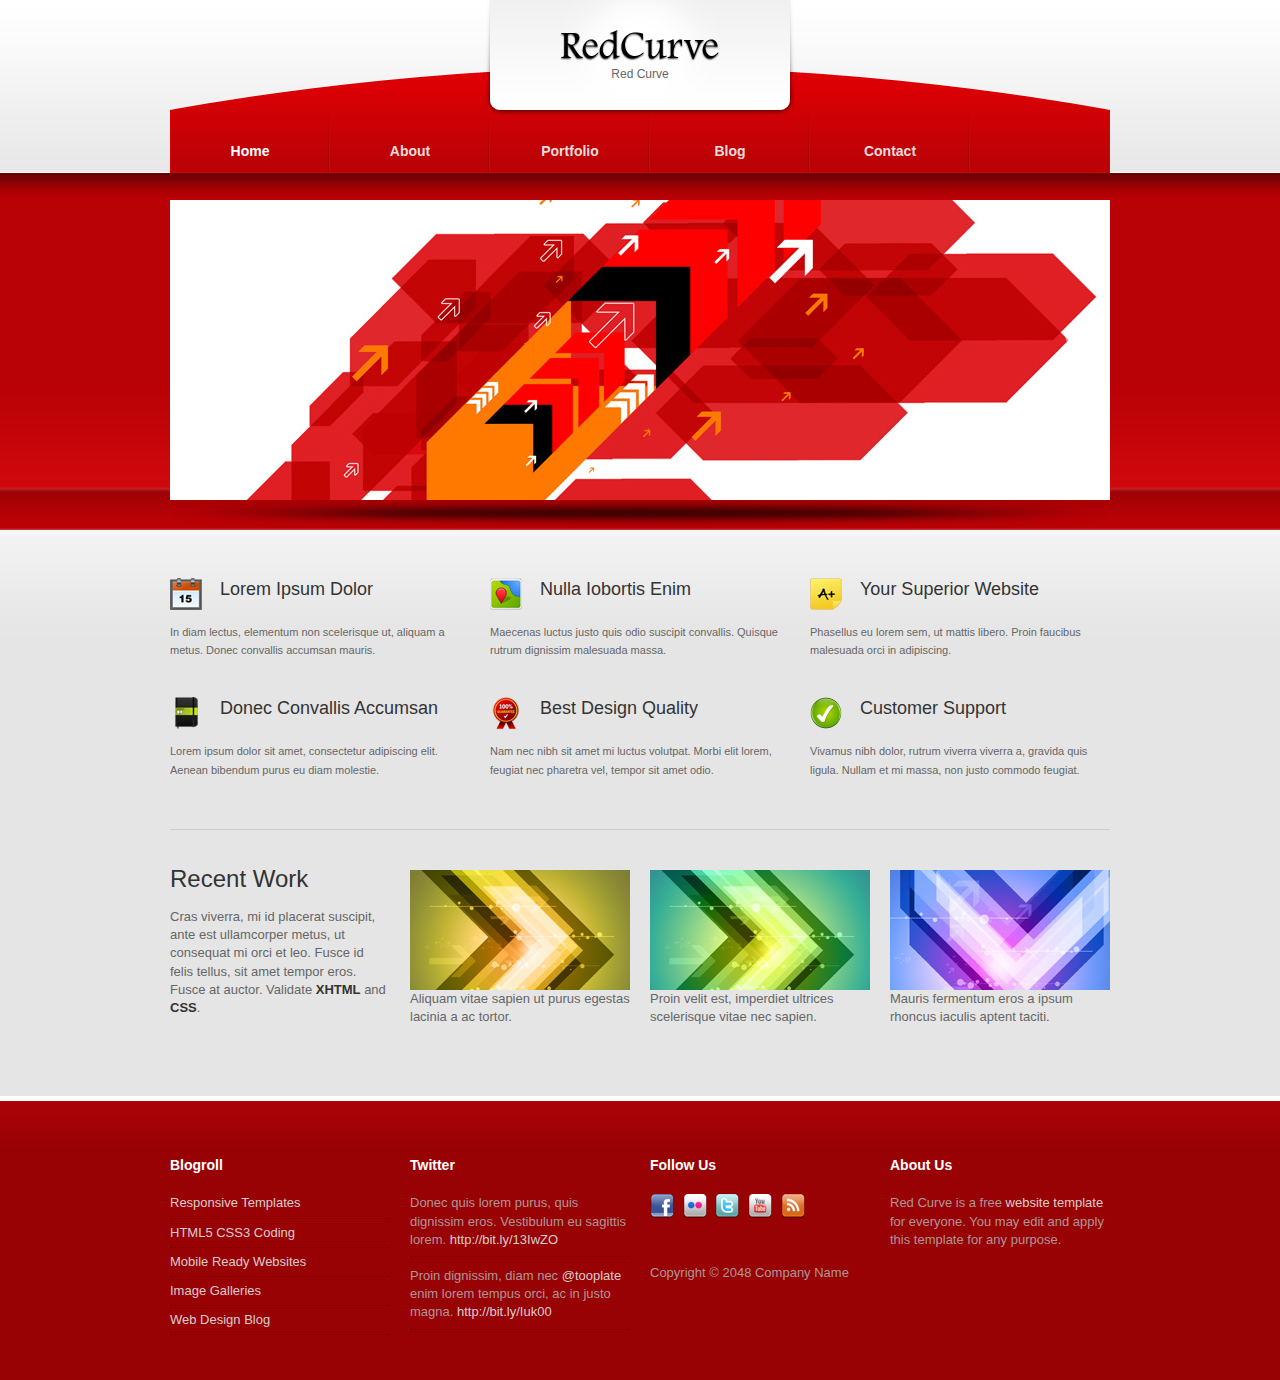
==== commit 6850db4b: "Rename theme.html to index.html" ====
--- a/index.html
+++ b/index.html
@@ -1,154 +1,195 @@
-<!DOCTYPE html>
-<html>
-	<head>
-		<link rel="stylesheet" type="text/css" href="main.css">
-		<meta name="viewport" content="width=device-width,initial-scale=1.0,maximum-scale=1.0,user-scalable=0">
-		<title>Pro Search</title>
-		<base target="_blank">
-	</head>
-	<body>
-		<div class="cover">
-		  <form method="get" action="">
-		    <div class="tb">
-		      <div class="td"><input id="txtURL" type="text" placeholder="Search" required></div>
-		      <div class="td" class="s-cover">
-		        <button id="btnGo" type="submit">
-		          <div class="s-circle"></div>
-		          <span></span>
-		        </button>
-		      </div>
-		    </div>
-		  </form>
-		</div>
-		<div class="go">
-    				<select id="selNode"></select>
-    			</div>
-    			<div id="list">
-  				</div>
-		<script>
-    const PAGE_CONF_SET = 110
-    const PAGE_CONF_GET = 111
-
-    const SW_CONF_RETURN = 112
-    const SW_CONF_CHANGE = 113
-
-    const PAGE_READY_CHECK = 200
-    const SW_READY = 201
-
-    const sw = navigator.serviceWorker
-
-
-    sw.addEventListener('message', onSwMsg)
-    sendMsgToSw(PAGE_READY_CHECK)
-
-    btnGo.onclick = function() {
-      const text = txtURL.value.trim()
-      if (text) {
-        const url = './-----' + text
-        open(url, '_blank', 'noopener,noreferrer')
-      }
-    }
-    txtURL.onkeypress = function(e) {
-      if (e.keyCode === 13) {
-        btnGo.onclick()
-      }
-    }
-    txtURL.setSelectionRange(0, txtURL.value.length)
-
-
-    function onSwMsg(e) {
-      const [cmd, msg] = e.data
-
-      switch (cmd) {
-      case SW_CONF_RETURN:
-        conf = msg
-        showConf()
-        break
-
-      case SW_CONF_CHANGE:
-        conf = msg
-        updateSelected()
-        break
-
-      case SW_READY:
-        console.log('sw ready')
-        showIcons()
-        sendMsgToSw(PAGE_CONF_GET)
-        break
-      }
-    }
-
-    function onSwFail(err) {
-      txtURL.value = err
-    }
-
-    selNode.onchange = function() {
-      const item = this.options[this.selectedIndex]
-      const node = item.value
-      conf.node_default = node
-      sendMsgToSw(PAGE_CONF_SET, conf)
-    }
-
-    function sendMsgToSw(cmd, val) {
-      const ctl = sw.controller
-      if (!ctl) {
-        console.log('ctl is null')
-        return
-      }
-      ctl.postMessage([cmd, val])
-    }
-
-    const SITE_LIST = [
-      ['google', ''],
-      ['youtube', ''],
-      ['twitter', 'twitter.com/google'],
-      ['flickr', ''],
-      ['quora', 'www.quora.com/topic/JavaScript-programming-language'],
-      ['twitch', 'www.twitch.tv/'],
-      ['reddit', ''],
-      ['wiki', 'zh.wikipedia.org/'],
-      ['gist', 'gist.github.com/'],
-      ['facebook', 'facebook.com/Google/'],
-      ['blogger', ''],
-    ]
-
-    function showIcons() {
-      list.innerHTML = SITE_LIST.map(v => {
-        let [id, url] = v
-        url = url || `www.${id}.com/`
-        return `\
-<a rel="noopener noreferrer" href=./-----https://${url}>\
-<img width=128 height=128 src=__sys__/assets/ico/${id}.png></a>`
-      }).join('')
-    }
-
-    function addNodeItem(id, text) {
-      const optEl = document.createElement('option')
-      optEl.id = '--' + id
-      optEl.text = text
-      optEl.value = id
-      selNode.appendChild(optEl)
-    }
-
-    function updateSelected() {
-      const id = conf.node_default
-      const item = document.getElementById('--' + id)
-      if (item) {
-        item.selected = true
-      } else {
-        console.warn('unknown node:', id)
-      }
-    }
-
-    function showConf() {
-      for (const [id, node] of Object.entries(conf.node_map)) {
-        if (!node.hidden) {
-          addNodeItem(id, node.label)
-        }
-      }
-      updateSelected()
-    }
-  </script>
-	</body>
-</html>
-<!-- Search-Pro,Inspired by Himalaya Singh -->+<!DOCTYPE html PUBLIC "-//W3C//DTD XHTML 1.0 Transitional//EN" "http://www.w3.org/TR/xhtml1/DTD/xhtml1-transitional.dtd">
+<html xmlns="http://www.w3.org/1999/xhtml">
+<head>
+<meta http-equiv="Content-Type" content="text/html; charset=utf-8" />
+<title>Red Curve Theme - Free Website Template</title>
+<meta name="keywords" content="" />
+<meta name="description" content="" />
+<!--
+Template 2057 red curve
+http://www.tooplate.com/view/2057-red-curve
+-->
+<link href="css/tooplate_style.css" rel="stylesheet" type="text/css" />
+
+<link rel="stylesheet" href="css/nivo-slider.css" type="text/css" media="screen" />
+
+<link rel="stylesheet" type="text/css" href="css/ddsmoothmenu.css" />
+<script type="text/javascript" src="js/jquery.min.js"></script>
+<script type="text/javascript" src="js/ddsmoothmenu.js">
+
+/***********************************************
+* Smooth Navigational Menu- (c) Dynamic Drive DHTML code library (www.dynamicdrive.com)
+* This notice MUST stay intact for legal use
+* Visit Dynamic Drive at http://www.dynamicdrive.com/ for full source code
+***********************************************/
+/* All Files has been uploaded */
+	/* made repo public */
+	/* Commited repo */
+</script>
+
+<script type="text/javascript">
+
+ddsmoothmenu.init({
+	mainmenuid: "tooplate_menu", //menu DIV id
+	orientation: 'h', //Horizontal or vertical menu: Set to "h" or "v"
+	classname: 'ddsmoothmenu', //class added to menu's outer DIV
+	//customtheme: ["#1c5a80", "#18374a"],
+	contentsource: "markup" //"markup" or ["container_id", "path_to_menu_file"]
+})
+
+</script>
+
+</head>
+
+<body>
+
+<div id="tooplate_header">
+	<div id="site_title"><h1><a href="#">Red Curve</a></h1></div>
+    <div id="tooplate_menu" class="ddsmoothmenu">
+                <ul>
+                    <li><a href="index.html" class="selected">Home</a></li>
+                    <li><a href="about.html">About</a>
+                      	<ul>
+                            <li><a href="#">Sub menu 1</a></li>
+                            <li><a href="#">Sub menu 2</a></li>
+                            <li><a href="#">Sub menu 3</a></li>
+                            <li><span class="bottom"></span></li>
+                        </ul>
+                    </li>
+                    <li><a href="portfolio.html">Portfolio</a>
+                      	<ul>
+                            <li><a href="#">Sub menu 1</a></li>
+                            <li><a href="#">Sub menu 2</a></li>
+                            <li><a href="#">Sub menu 3</a></li>
+                            <li><a href="#">Sub menu 4</a></li>
+                            <li><a href="#">Sub menu 5</a></li>
+                            <li><span class="bottom"></span></li>
+                        </ul>
+                    </li>
+                  	<li><a href="blog.html">Blog</a></li>
+                    <li><a href="contact.html">Contact</a></li>
+                </ul>
+                <br style="clear: left" />
+            </div> <!-- end of tooplate_menu -->
+</div> <!-- END of header -->
+
+<div id="tooplate_slider_wrapper">
+	<div id="tooplate_slider">
+        <div id="slider" class="nivoSlider">
+            <img src="images/slider/01.jpg" alt="Slider 01"/>
+            <a href="http://dev7studios.com"><img src="images/slider/02.jpg" alt="Slider 02"/></a>
+            <img src="images/slider/03.jpg" alt="Slider 03" />
+            <img src="images/slider/04.jpg" alt="Slider 04"/>
+        </div>
+		<script type="text/javascript" src="js/jquery-1.4.3.min.js"></script>
+        <script type="text/javascript" src="js/jquery.nivo.slider.js"></script>
+        <script type="text/javascript">
+        $(window).load(function() {
+            $('#slider').nivoSlider();
+        });
+        </script>	
+    </div> <!-- END of slider -->
+</div> <!-- END of slider wrapper -->
+
+<div id="tooplate_main_wrapper">
+	<div id="tooplate_main">
+    	<div class="col one_third fp_services">
+            
+            <h2 class="s1"><a href="#">Lorem Ipsum Dolor</a></h2>
+            <p>In diam lectus, elementum non scelerisque ut, aliquam a metus. Donec convallis accumsan mauris.</p>
+        </div>
+        <div class="col one_third fp_services">
+            
+            <h2 class="s2"><a href="#">Nulla Iobortis Enim</a></h2>
+            <p> Maecenas luctus justo quis odio suscipit convallis. Quisque rutrum dignissim malesuada massa. </p>
+        </div>
+        <div class="col one_third no_margin_right fp_services">
+            
+            <h2 class="s3"><a href="#">Your Superior Website</a></h2>
+            <p>Phasellus eu lorem sem, ut mattis libero. Proin faucibus malesuada orci in adipiscing.</p>
+        </div>
+        <div class="col one_third fp_services">
+            
+            <h2 class="s4"><a href="#">Donec Convallis Accumsan</a></h2>
+            <p>Lorem ipsum dolor sit amet, consectetur adipiscing elit. Aenean bibendum purus eu diam molestie.</p>
+        </div>
+        <div class="col one_third fp_services">
+            
+            <h2 class="s5"><a href="#">Best Design Quality</a></h2>
+            <p>Nam nec nibh sit amet mi luctus volutpat. Morbi elit lorem, feugiat nec pharetra vel, tempor sit amet odio.</p>
+        </div>
+        <div class="col one_third no_margin_right fp_services">
+            
+            <h2 class="s6"><a href="#">Customer Support</a></h2>
+            <p>Vivamus nibh dolor, rutrum viverra viverra a, gravida quis ligula. Nullam et mi massa, non  justo commodo feugiat.</p>
+        </div>
+        
+        <div class="cleaner divider"></div>
+        
+        <div class="col one_fourth">
+        	<h3>Recent Work</h3>
+            <p>Cras viverra, mi id placerat suscipit, ante est ullamcorper metus, ut consequat mi orci et leo.  Fusce id felis tellus, sit amet tempor eros. Fusce at auctor. Validate <a href="http://validator.w3.org/check?uri=referer" rel="nofollow"><strong>XHTML</strong></a> and <a href="http://jigsaw.w3.org/css-validator/check/referer" rel="nofollow"><strong>CSS</strong></a>.</p>
+        </div>
+  		<div class="col one_fourth fp_rw">
+        	<img src="images/tooplate_image_01.jpg" alt="Image 01" />
+            <p>Aliquam vitae sapien ut purus egestas lacinia a ac tortor.</p>
+        </div>
+  		<div class="col one_fourth fp_rw">
+        	<img src="images/tooplate_image_02.jpg" alt="Image 02" />
+            <p>Proin velit est, imperdiet ultrices scelerisque vitae  nec sapien.</p>
+        </div>
+		<div class="col one_fourth fp_rw no_margin_right">
+        	<img src="images/tooplate_image_03.jpg" alt="Image 03" />
+            <p>Mauris fermentum eros a ipsum rhoncus iaculis aptent taciti.</p>
+        </div>
+        
+		<div class="cleaner"></div>
+    </div> <!-- END of main -->
+</div> <!-- END of main wrapper -->
+
+<div id="tooplate_footer_wrapper">
+	<div id="tooplate_footer">
+    	
+    	<div class="col one_fourth">
+        	<h4>Blogroll</h4>
+            <ul class="footer_list">
+            	<li><a href="#" target="_parent">Responsive Templates</a></li>
+                <li><a href="#" target="_parent">HTML5 CSS3 Coding</a></li>
+                <li><a href="#" target="_parent">Mobile Ready Websites</a></li>
+                <li><a href="#" target="_parent">Image Galleries</a></li>
+                <li><a href="#" target="_parent">Web Design Blog</a></li>
+            </ul>   
+        </div>
+        <div class="col one_fourth">
+        	<h4>Twitter</h4>
+            <ul class="twitter_post">
+	            <li>Donec quis lorem purus, quis dignissim eros. Vestibulum eu sagittis lorem. <a href="#">http://bit.ly/13IwZO</a></li>
+                <li>Proin dignissim, diam nec <a href="#">@tooplate</a> enim lorem tempus orci, ac in justo magna. <a href="#">http://bit.ly/Iuk00</a></li>
+			</ul>
+        </div>
+        <div class="col one_fourth">
+        	<h4>Follow Us</h4>	
+            
+            <div class="footer_social_button">
+                <a href="#"><img src="images/facebook.png" title="facebook" alt="Facebook"/></a>
+                <a href="#"><img src="images/flickr.png" title="flickr" alt="Flickr" /></a>
+                <a href="#"><img src="images/twitter.png" title="twitter" alt="Twitter"/></a>
+                <a href="#"><img src="images/youtube.png" title="youtube" alt="Youtube"/></a>
+                <a href="#"><img src="images/feed.png" title="rss" alt="RSS"/></a>
+			</div>
+          
+            Copyright © 2048 Company Name
+            
+        </div>
+        
+        <div class="col one_fourth no_margin_right">
+        	<h4>About Us</h4>
+            <p>Red Curve is a free <a href="#">website template</a> for everyone. You may edit and apply this template for any purpose.</p>
+        </div>
+        
+        <div class="cleaner"></div>
+    </div> <!-- END of footer -->
+</div> <!-- END of footer wrapper -->
+
+</body>
+</html>
--- a/css/tooplate_style.css
+++ b/css/tooplate_style.css
@@ -0,0 +1,565 @@
+/*
+Template 2057 red curve
+http://www.tooplate.com/view/2057-red-curve
+*/
+
+body {
+		margin: 0;
+		padding: 0;
+		color: #666;
+		font-family: Tahoma, Geneva, sans-serif;
+		font-size: 13px;
+		line-height: 1.4em; 
+		background-color: #e5e5e5;
+		background-repeat: repeat-x;
+		background-position: top;
+		background-image: url(../images/tooplate_body.png)
+}
+
+a, a:link, a:visited { 
+	color: #333; 
+	font-weight: normal; 
+	text-decoration: none; 
+}
+
+a:hover { 
+	text-decoration: underline; 
+}
+
+a.more { 
+	display: inline-block; 
+	padding-left: 15px; 
+	color: #980205; 
+	font-weight: 700; 
+	background: url(../images/tooplate_arrow.png) left center no-repeat; 
+}
+
+p { 
+	margin: 0 0 10px 0; 
+	padding: 0; 
+}
+
+img { 
+	border: none; 
+}
+
+blockquote { 
+	font-style: italic; 
+	margin: 0 0 0 10px;
+}
+
+cite { 
+	font-weight: bold; 
+	color:#333; 
+}
+
+cite a, cite a:link, cite a:visited  { 
+	font-size: 12px; 
+	text-decoration: none; 
+	font-style: normal; 
+}
+
+cite span { 
+	font-weight: 400; 
+	color: #333; 
+}
+
+h1, h2, h3, h4, h5, h6 { color: #333; font-weight: normal; }
+h1 { font-size: 48px; margin: 0 0 30px; padding: 5px 0 }
+h2 { font-size: 30px; margin: 0 0 25px; padding: 5px 0 }
+h3 { font-size: 24px; margin: 0 0 20px; padding: 0; }
+h4 { font-size: 18px; margin: 0 0 15px; padding: 0; }
+h5 { font-size: 16px; margin: 0 0 10px; padding: 0;  }
+h6 { font-size: 12px; margin: 0 0 5px; padding: 0; }
+
+.cleaner { clear: both }
+.h10 { height: 10px }
+.h20 { height: 20px }
+.h30 { height: 30px }
+.h40 { height: 40px }
+.h50 { height: 50px }
+.divider { margin-bottom: 40px; padding-bottom: 20px; border-bottom: 1px solid #ccc }
+
+.float_l { float: left }
+.float_r { float: right }
+
+.tooplate_list { 
+	margin: 10px 0 10px 0; 
+	padding: 0; 
+	list-style: none; 
+}
+
+.tooplate_list li { 
+	color:#52493a; 
+	margin: 0 0 10px 0; 
+	padding: 0 5px 0 20px; 
+	background: url(../images/tooplate_list.png) no-repeat scroll 0 7px; 
+}
+
+.tooplate_list li a { 
+	color: #52493a; 
+	font-weight: normal; 
+}
+
+.tooplate_list li a:hover { 
+	color: #52493a; 
+}
+
+#tooplate_header {
+	width: 940px;
+	height: 200px;
+	padding: 0 10px;
+	margin: 0 auto;
+	background: url(../images/tooplate_header.png) no-repeat center top
+}
+
+#tooplate_middle_wrapper {
+	width:100%;
+	background: #b90206 url(../images/tooplate_middle.png) repeat-x bottom
+}
+
+#tooplate_middle {
+	width: 940px;
+	padding: 20px 10px 60px;
+	margin: 0 auto;
+	color: #fff;
+	font-size: 14px;
+	line-height: 20px
+}
+
+#tooplate_middle h2 { 
+	font-family: Georgia, "Times New Roman", Times, serif; 
+	color: #fff; 
+}
+
+#tooplate_slider_wrapper { 
+	width: 100%;
+	background: #b90206 url(../images/tooplate_middle.png) repeat-x bottom;
+}
+
+#tooplate_slider {
+	width: 940px;
+	height: 330px;
+	margin: 0 auto;
+	padding: 0 10px;
+	background: url(../images/tooplate_slider.png) no-repeat center bottom;
+}
+
+#tooplate_main_wrapper {
+	width: 100%;
+	background: url(../images/tooplate_main.png) repeat-x top
+}
+
+#tooplate_main {
+	width: 940px;
+	margin: 0 auto;
+	padding: 40px 10px;
+}
+
+#content { width: 600px }
+
+#tooplate_footer_wrapper {
+	width: 100%;
+	background: #980205 url(../images/tooplate_footer.png) repeat-x top
+}
+
+#tooplate_footer {
+	width: 940px;
+	margin: 0 auto;
+	padding: 60px 10px 20px;
+}
+
+#site_title { 
+	width: 300px; 
+	margin: 0 auto; 
+	padding: 30px 0 20px; 
+}
+
+#site_title h1 { 
+	margin: 0; 
+	padding: 0; 
+}
+
+#site_title h1 a { 
+	display: block; 
+	width: 300px; 
+	height: 25px; 
+	padding-top: 35px; 
+	color: #666; 
+	text-align: center; 
+	font-size: 12px;  
+	background: url(../images/tooplate_logo.png)  no-repeat top center; 
+}
+
+.fp_services { margin-bottom: 40px }
+.fp_services h2 { font-size: 18px; line-height: 18px; margin-bottom: 5px; padding: 10px 0 20px 50px; background-repeat: no-repeat; background-position: left }
+.fp_services h2.s1 { background-image: url(../images/calendar-32px.png) }
+.fp_services h2.s2 { background-image: url(../images/map-32px.png) }
+.fp_services h2.s3 { background-image: url(../images/post-it-32px.png) }
+.fp_services h2.s4 { background-image: url(../images/notebook-32px.png) }
+.fp_services h2.s5 { background-image: url(../images/rosette-32px.png) }
+.fp_services h2.s6 { background-image: url(../images/tick-32px.png) }
+.fp_services h2 a { color: #333 }
+.fp_services p { font-size: 11px }
+
+.recent_post { margin: 0; padding:0; list-style: none }
+.recent_post li { margin: 0 0 15px; padding: 0 0 15px; border-bottom: 1px solid #ccc }
+.recent_post li a { display: block; font-weight: 700 }
+
+.staff img { margin-bottom: 10px }
+.staff h3 { font-size: 14px; margin-bottom: 0 }
+.staff h5 { font-size: 12px; font-weight: 700 }
+
+.post { clear: both; margin-bottom: 40px }
+.post img { margin-bottom: 20px }
+.post p { margin-bottom: 20px }
+.post h2 { font-size: 34px; padding: 0 0 20px 0; margin-bottom: 20px; line-height: 34px; border-bottom: 1px dashed #403f3f;  }
+.post .meta { border: 1px solid #fff; background: #ccc; margin-top: 20px; padding: 5px 20px; }
+.post .meta span { float: left; display: block; margin-right: 15px; padding: 5px 0 5px 26px }
+.post .meta span.admin { background: url(../images/agent.png) no-repeat }
+.post .meta span.date { background: url(../images/calendar.png) no-repeat }
+.post .meta span.tag { background: url(../images/tag.png) no-repeat }
+.post .meta span.comment { background: url(../images/chat.png) no-repeat }
+
+#comment_section {
+	clear: both;
+	margin-bottom: 60px;
+	width: 590px;
+}
+
+.first_level {
+	margin: 0; padding: 0;
+}
+
+.comments {
+	list-style: none; 
+}
+
+.comments li { 
+	margin-bottom: 10px; 
+	list-style:none; 
+}
+
+.comments li .commentbox1 { 
+	background: #fff; 
+	border: 1px solid #ccc; 
+}
+
+.comments li .commentbox2 { 
+	background: #fff; 
+	border: 1px solid #ccc; 
+}
+
+.comments li .comment_box { 
+	clear: both; 
+	width:100%; 
+	padding: 15px;  
+}
+
+.comment_box .gravatar { 
+	float: left; 
+	width: 50px; 
+	margin-right: 15px; 
+	background: #000; 
+}
+
+.comment_box .gravatar img { 
+	margin: 0; 
+	width: 50px; 
+	height: 50px; 
+}
+
+.comment_box .comment_text { 
+	margin: 0 0 0 65px; 
+}
+
+.comment_box .comment_text p { 
+	margin: 0; 
+}
+
+.comment_text .comment_author { 
+	font-size: 14px; 
+	font-weight: bold; 
+	color: #e5a923; 
+	margin-bottom: 10px; 
+}
+
+.comment_text .date { 
+	font-size: 12px; 
+	font-weight: normal; 
+	color: #7b7b7b; 
+	padding-left: 10px; 
+}
+
+.comment_text .time { 
+	font-size: 12px; 
+	font-weight: normal; 
+	color: #7b7b7b; 
+	padding-left: 10px; 
+}
+
+.comment_text .reply a { 
+	display: block; 
+	clear: both; 
+	float: right; 
+	color: #e5a923; 
+	font-weight: 700; 
+} 
+
+#comment_form {
+	clear: both;
+}
+
+#comment_form h3 {
+	font-size: 20px;
+	border-bottom: 1px dotted #666;
+	margin-bottom: 15px;
+	padding-bottom: 10px;
+}
+
+#comment_form form {
+	padding: 20px;
+	background: #fff; border: 1px solid #ccc;
+}
+
+#comment_form textarea {
+	color: #222;
+	background:#fff none repeat fixed 0 0;
+	border: 1px solid #ccc;
+	display:block;
+	height:150px;
+	margin-top:5px;
+	padding:5px;
+	width: 360px;
+	font-family: Tahoma, Geneva, sans-serif; 
+	font-size: 12px;
+}
+
+#comment_form .form_row {
+	width: 100%;
+	margin-bottom: 15px;
+}
+
+#comment_form form input {
+	color: #222;
+	margin-top: 5px;
+	padding: 5px;
+	width: 200px;
+	background:#fff none repeat fixed 0 0;
+	border: 1px solid #ccc;
+	font-family: Tahoma, Geneva, sans-serif; 
+	font-size: 12px;
+}
+
+#comment_form .submit_btn {
+	width: 80px;
+	padding: 5px 20px;
+	color: #000;
+	background: #ccc;
+	border: 1px solid #666
+}
+
+#contact_form { 
+	padding: 0; 
+	width: 400px; 
+	margin-bottom: 40px; 
+}
+
+#contact_form form { 
+	margin: 0px; 
+	padding: 0px; 
+}
+
+#contact_form form .input_field { 
+	width: 270px; 
+	padding: 5px; 
+	color: #222;  
+	background: #fff; 
+	border: 1px solid #dedede;
+	font-family: Tahoma, Geneva, sans-serif; 
+	font-size: 12px;
+	margin-top: 5px;
+}
+
+#contact_form form label { 
+	display: block; 
+	width: 100px; 
+	margin-right: 12px; 
+	font-size: 13px; 
+}
+
+#contact_form form textarea { 
+	width: 386px; 
+	height: 200px; 
+	padding: 5px; 
+	color: #222; 
+	background: #fff; 
+	border: 1px solid #dedede; 
+	font-family: Tahoma, Geneva, sans-serif; 
+	font-size: 12px;
+	margin-top: 5px;
+}
+
+#contact_form form .submit_btn { 
+	padding: 5px 14px; 
+	font-weight: bold;  
+	background: #fff; 
+	border: 1px solid #dedede; 
+}	
+
+#gallery { 
+	margin: 0; 
+	padding: 0; 
+	list-style: none; 
+}
+
+#gallery li { 
+	margin: 0; 
+	padding: 0; 
+}
+
+#gallery li a { 
+	display: block; 
+	float: left; 
+	width: 280px; 
+	padding: 8px; 
+	height: 280px; 
+	margin: 6px; 
+	border: 1px solid #ccc;  
+}
+
+.gallery_menu { 
+	margin-bottom: 20px; 
+	padding-bottom: 10px; 
+	border-bottom: 4px solid #ccc; 
+}
+
+.gallery_menu a { 
+	float: left; 
+	display: block; 
+	padding-left: 15px; 
+	margin-right: 20px; 
+	font-size: 12px; 
+	font-weight: 700; 
+	background: url(../images/tooplate_list.png) no-repeat left center; 
+}
+
+#tooplate_footer { 
+	color: #ae9697; 
+}
+
+#tooplate_footer a { 
+	color: #dacdcd; 
+}
+
+#tooplate_footer h4 { 
+	color: #fff; 
+	font-size: 14px; 
+	font-weight: 700; 
+	margin-bottom: 20px; 
+}
+
+.footer_list { 
+	margin: 0; 
+	padding: 0; 
+	list-style: none; 
+}
+
+.footer_list li { 
+	margin: 0 0 5px; 
+	padding: 0 0 5px; 
+	border-bottom: 1px dotted #5c0103; 
+}
+
+.footer_list li a { 
+	color: #686868; 
+}
+
+.twitter_post { 
+	margin: 0; 
+	padding: 0; 
+	list-style: none; 
+}
+
+.twitter_post li { 
+	margin: 0 0 10px; 
+	padding: 0 0 7px; 
+	border-bottom: 1px dotted #5c0103; 
+}
+
+.footer_social_button { 
+	clear: both; 
+	margin-bottom: 40px; 
+}
+
+.footer_social_button a { 
+	margin-right: 5px; 
+}
+
+.col { 
+	float: left; 
+	margin: 0 20px 20px 0; 
+}
+
+.half { 
+	width: 400px; 
+}
+
+#sidebar, .one_third { 
+	width: 300px; 
+}
+
+.two-third { 
+	width: 620px; 
+}
+
+.padding_right { 
+	padding-right: 20px; 
+}
+
+.one_fourth { 
+	width: 220px; 
+}
+
+.no_margin_right { 
+	margin-right: 0; 
+}
+
+.last_box { 
+	margin-bottom: 0; 
+	background: none; 
+}
+
+.pagging { 
+	margin: 0 0 20px; 
+	padding: 0; 
+}
+
+.pagging ul { 
+	margin: 0; 
+	padding: 0; 
+	list-style: none; 
+}
+
+.pagging ul li { 
+	margin: 0; 
+	padding: 0; 
+	display: inline; 
+}
+
+.pagging ul li a { 
+	float: left; 
+	display: block; 
+	color: #333; 
+	text-decoration: none; 
+	margin-right: 5px; 
+	padding: 5px 10px; 
+	background: #fff; 
+	border: 1px solid #ccc; 
+}
+
+.pagging ul li a:hover { 
+	background: #ccc; 
+	border: 1px solid #fff; 
+	color: #fff;  
+}--- a/css/ddsmoothmenu.css
+++ b/css/ddsmoothmenu.css
@@ -0,0 +1,124 @@
+.ddsmoothmenu{
+	clear: both;
+	height: 62px;
+	width: 940px;
+	margin-bottom: 1px;	
+}
+
+.ddsmoothmenu ul{
+	z-index:100;
+	margin: 0;
+	padding: 0;
+	list-style-type: none;
+}
+
+/*Top level list items*/
+.ddsmoothmenu ul li{
+	position: relative;
+	display: inline;
+	float: left;
+}
+
+/*Top level menu link items style*/
+.ddsmoothmenu ul li a {
+	display: block;
+	position: relative;
+	width: 100px;
+	height: 30px;
+	padding: 32px 30px 0;
+	font-size: 14px;
+	color: #eddcdd;	
+	text-align: center;
+	text-decoration: none;
+	font-weight: 700;
+	outline: none;
+	border: none;
+	background: url(../images/tooplate_menu_divider.png) right bottom no-repeat
+}
+* html .ddsmoothmenu ul li a{ /*IE6 hack to get sub menu links to behave correctly*/
+display: inline-block;
+}
+
+.ddsmoothmenu ul li a.selected, .ddsmoothmenu ul li a:hover { /*CSS class that's dynamically added to the currently active menu items' LI A element*/
+	color: #fff;
+}
+	
+/*1st sub level menu*/
+.ddsmoothmenu ul li ul {
+	position: absolute;
+	width: 239px;
+	left: 0;
+	display: none; /*collapse all sub menus to begin with*/
+	visibility: hidden;
+	background: url(../images/tooplate_smm.png) repeat-y
+}
+
+.ddsmoothmenu ul li ul span.bottom {
+	position: absolute;
+	width: 239px;
+	height: 20px;
+	left: 0;
+	bottom: -20px;
+	background: url(../images/tooplate_smb.png)
+}
+
+/*Sub level menu list items (undo style from Top level List Items)*/
+.ddsmoothmenu ul li ul li{
+display: list-item;
+float: none;
+}
+
+/*All subsequent sub menu levels vertical offset after 1st level sub menu */
+.ddsmoothmenu ul li ul li ul{
+top: 0;
+}
+
+/* Sub level menu links style */
+.ddsmoothmenu ul li ul li a{
+	font-weight: 500;
+	width: 188px; /*width of sub menus*/
+	padding: 0 5px;
+	margin: 10px 4px 0 16px;
+	font-size: 12px;
+	border-top-width: 0;
+	text-align: left;
+	background: url(../images/tooplate_smd.png) repeat-x bottom;
+}
+
+.ddsmoothmenu ul li ul li a:hover {
+	font-weight: 600;
+}
+
+/* Holly Hack for IE \*/
+* html .ddsmoothmenu{height: 1%;} /*Holly Hack for IE7 and below*/
+
+/* ######### CSS classes applied to down and right arrow images  ######### */
+
+.downarrowclass{
+position: absolute;
+top: 12px;
+right: 7px;
+}
+
+.rightarrowclass{
+position: absolute;
+top: 6px;
+right: 5px;
+}
+
+/* ######### CSS for shadow added to sub menus  ######### */
+
+.ddshadow{
+position: absolute;
+left: 0;
+top: 0;
+width: 0;
+height: 0;
+background: none;
+}
+
+.toplevelshadow{ /*shadow opacity. Doesn't work in IE*/
+opacity: 0.5;
+}
+
+/* menu */